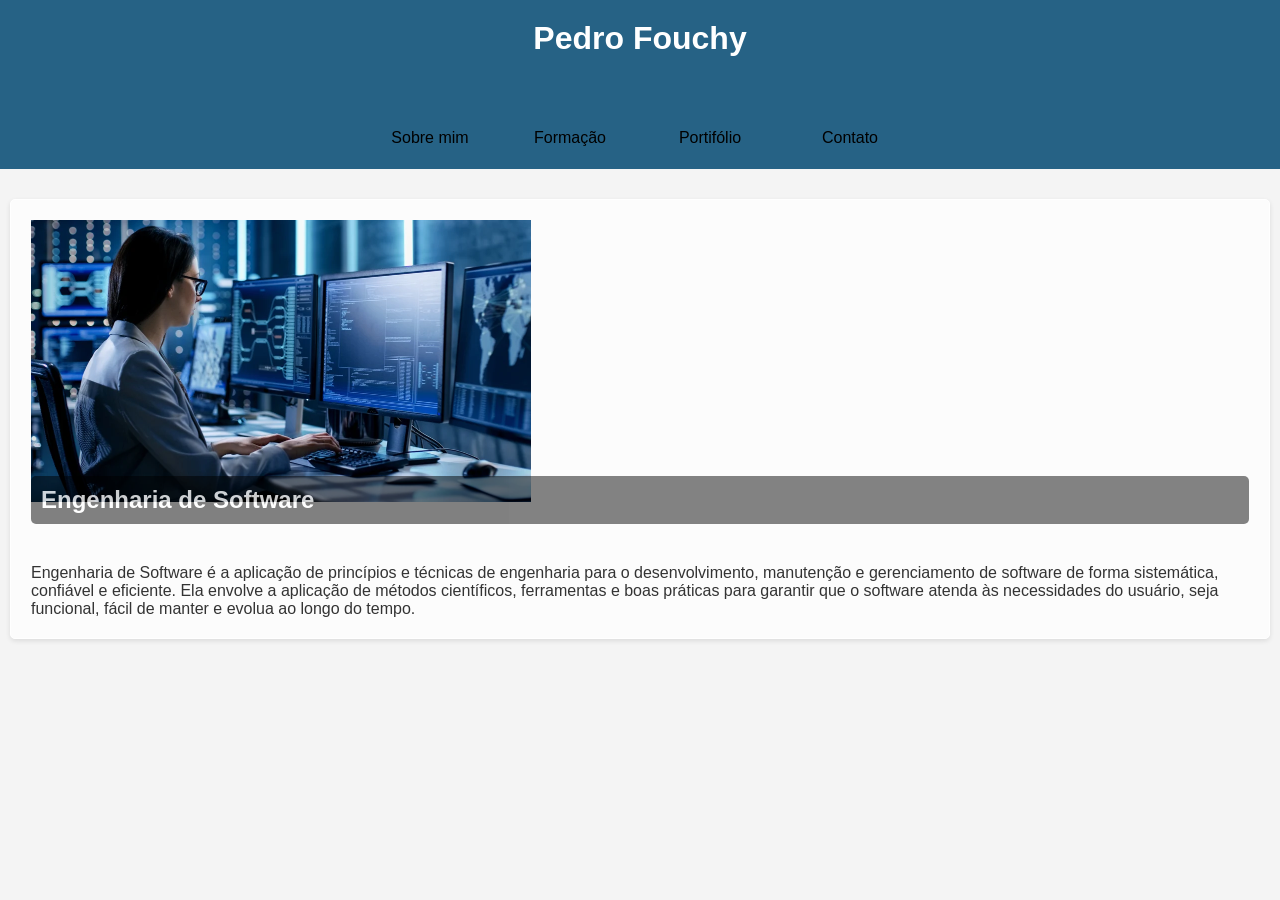
==== index.html @ 9a3f1ad7 "sitepronto" ====
<!DOCTYPE html>
<html lang="en">
<head>
  <meta charset="UTF-8">
  <meta name="viewport" content="width=device-width, initial-scale=1.0">
  <title>Portifólio Pessoal</title>
  <link rel="stylesheet" href="../css/style.css">
</head>
<body>
<header>
  <h1 class="titulo">Pedro Fouchy</h1>
  <nav>
    <a href="Sobre.html" class="link">Sobre mim</a>
    <a href="formacao.html" class="link">Formação</a>
    <a href="portifolio.html" class="link">Portifólio</a>
    <a href="contato.html" class="link">Contato</a>
  </nav>
</header>

<section class="feed">
  <article class="post">
    <img src="../imagens/eng-software-curso-undb.webp" alt="Imagem" width="500">
    <h2 class="titulo-post">Engenharia de Software</h2>
    <p class="descricao-post">Engenharia de Software é a aplicação de princípios e técnicas de engenharia para o desenvolvimento, manutenção e gerenciamento de software de forma sistemática, confiável e eficiente. Ela envolve a aplicação de métodos científicos, ferramentas e boas práticas para garantir que o software atenda às necessidades do usuário, seja funcional, fácil de manter e evolua ao longo do tempo. </p>
  </article>
</section>





</body>
</html>
---- css/style.css ----
* {
    margin: 0;
    padding: 0;
    box-sizing: border-box;
}

body {
    font-family: Arial, sans-serif;
    background-color: #f4f4f4;
    color: #333;
}

h1 {
    display: flex;
    justify-content: center;
}

nav {
    display: flex;
    justify-content: center;
    gap: 50px;
    padding: 2px 0;
    margin-bottom: 30px;
    position: relative;
    top: 50px;
}

.link {
    text-decoration: none;
    color: #000000;
    padding: 20px 0;
    width: 90px;
    text-align: center;
}

header {
    background-color: #266285;
    color: #ffffff;
    padding: 20px 0;
}

.link:hover {
    color: #266285;
    background-color: #ffffff;
    padding: 20px 0;
    width: 90px;
    text-align: center;
    transition: all 0.3s ease;
}   



.feed {
    display: flex;
    flex-direction: column;
    align-items: center;
    margin-top: 20px;
}

.post {
    background-color: #ffffffb9;
    border: 1px solid #ffffff;
    border-radius: 5px;
    padding: 20px;
    margin: 10px;
    box-shadow: 0 2px 5px rgba(0,0,0,0.1);
    position: absolute;
}

.titulo-post {
    font-size: 1.5em;
    margin-bottom: 10px;
    color: #ffffff;
    opacity: 0.8;
    top: -30px;
    background-color: #0000009b;
    position: relative;
    padding: 10px;
    border-radius: 5px;
    width: 100%;
}

.descricao-post p{
    font-size: 1em;
    color: #333;
    width: 100%;
}
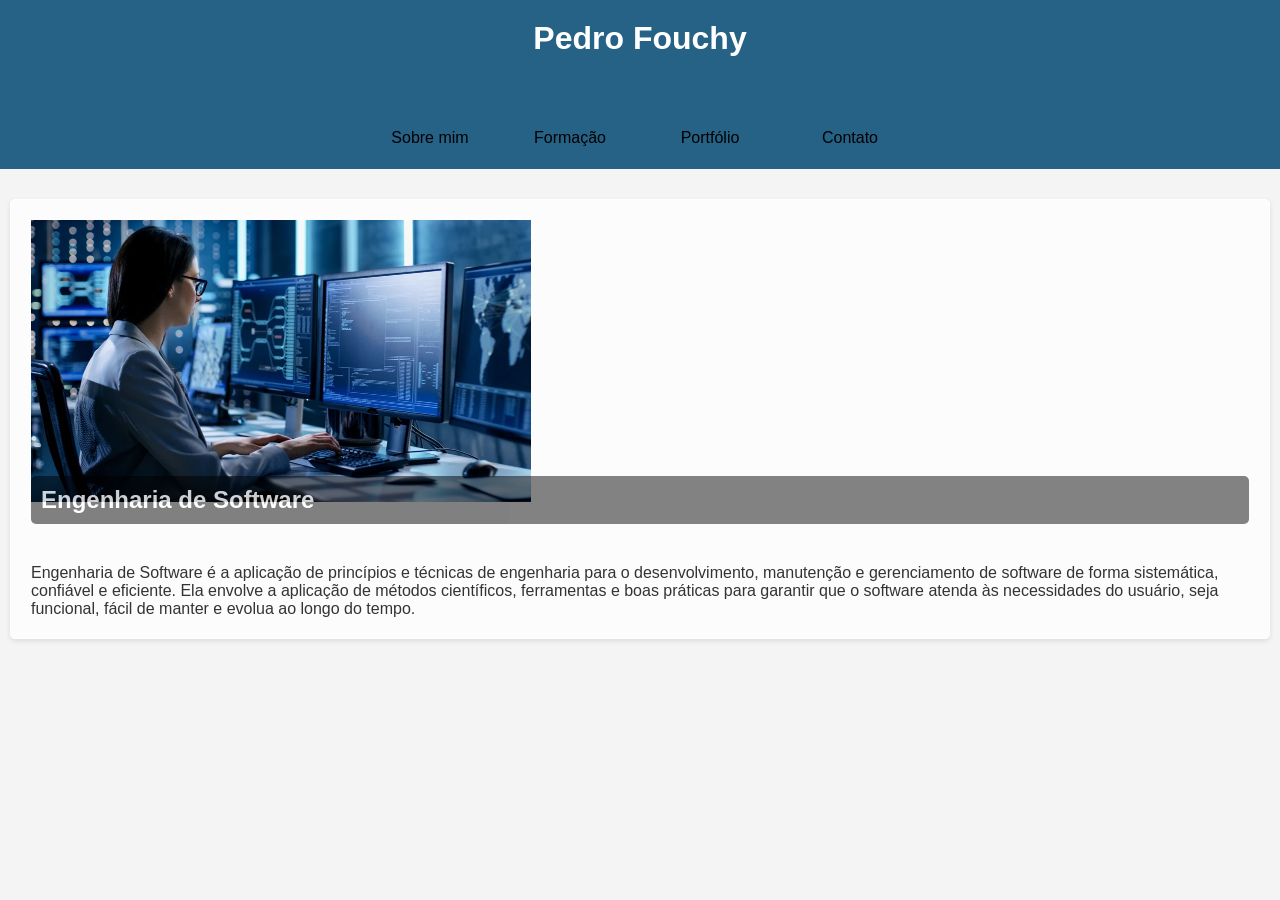
==== commit fa1ae29f: "Teste13:52" ====
--- a/index.html
+++ b/index.html
@@ -3,23 +3,23 @@
 <head>
   <meta charset="UTF-8">
   <meta name="viewport" content="width=device-width, initial-scale=1.0">
-  <title>Portifólio Pessoal</title>
-  <link rel="stylesheet" href="../css/style.css">
+  <title>Portfólio Pessoal</title>
+  <link rel="stylesheet" href="css/style.css">
 </head>
 <body>
 <header>
   <h1 class="titulo">Pedro Fouchy</h1>
   <nav>
-    <a href="Sobre.html" class="link">Sobre mim</a>
+    <a href="sobre.html" class="link">Sobre mim</a>
     <a href="formacao.html" class="link">Formação</a>
-    <a href="portifolio.html" class="link">Portifólio</a>
+    <a href="portifolio.html" class="link">Portfólio</a>
     <a href="contato.html" class="link">Contato</a>
   </nav>
 </header>
 
 <section class="feed">
   <article class="post">
-    <img src="../imagens/eng-software-curso-undb.webp" alt="Imagem" width="500">
+    <img src="imagens/eng-software-curso-undb.webp" alt="Imagem" width="500">
     <h2 class="titulo-post">Engenharia de Software</h2>
     <p class="descricao-post">Engenharia de Software é a aplicação de princípios e técnicas de engenharia para o desenvolvimento, manutenção e gerenciamento de software de forma sistemática, confiável e eficiente. Ela envolve a aplicação de métodos científicos, ferramentas e boas práticas para garantir que o software atenda às necessidades do usuário, seja funcional, fácil de manter e evolua ao longo do tempo. </p>
   </article>
